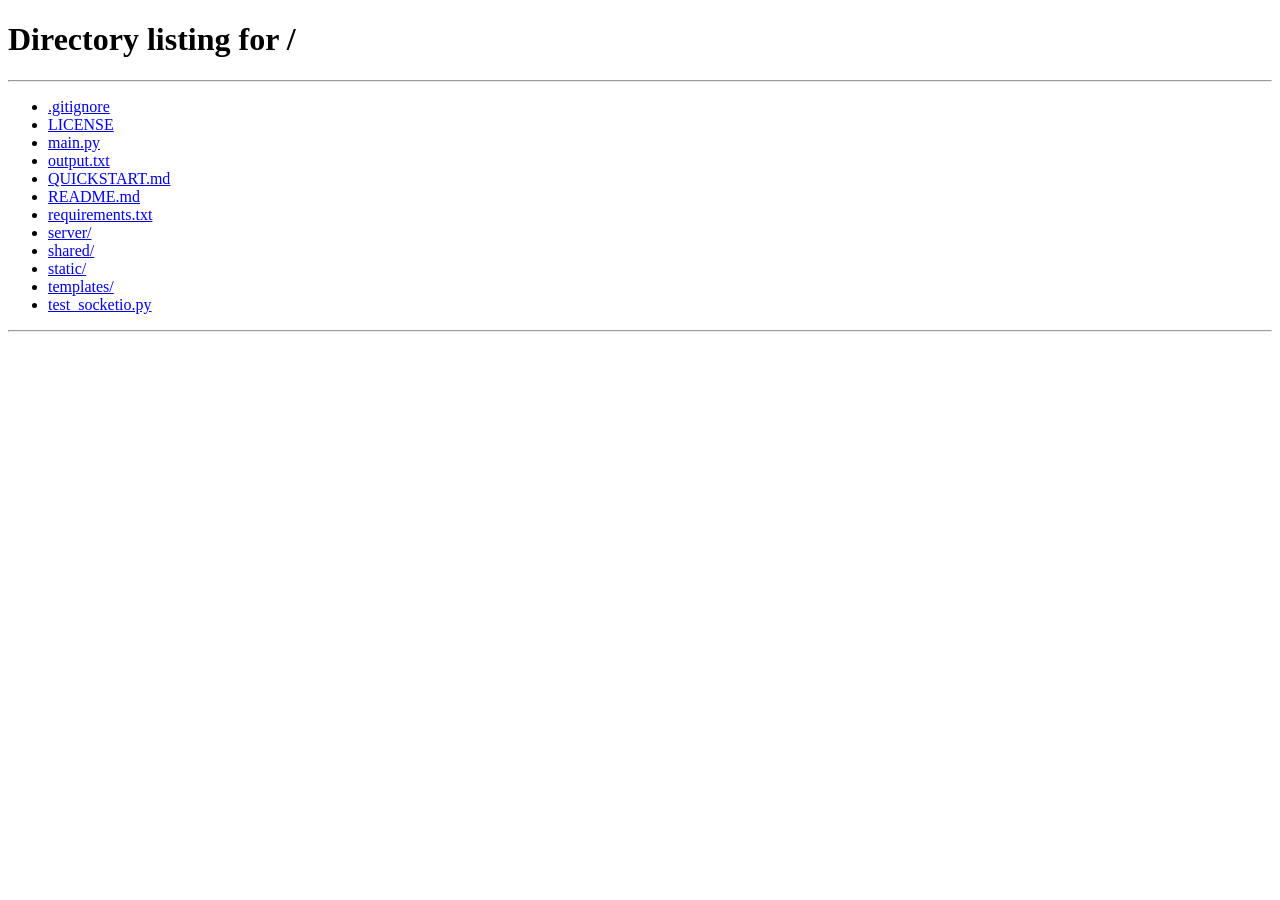
==== templates/create_lobby.html @ 52c39f7e "update main menu" ====
<!DOCTYPE html>
<html lang="ru">
<head>
    <meta charset="UTF-8">
    <meta name="viewport" content="width=device-width, initial-scale=1.0, maximum-scale=1.0, user-scalable=no">
    <title>ArtikIO - Создать лобби</title>
    <link rel="stylesheet" href="/static/css/style.css">
</head>
<body>
    <div class="container">
        <div class="lobby create-lobby-page">
            <h1>Создать лобби</h1>
            <button id="backBtn" class="back-btn">← Назад</button>

            <div class="create-lobby-content">
                <div class="settings-section">
                    <h3>Настройки лобби</h3>

                    <div class="form-group">
                        <label for="roomId">ID комнаты:</label>
                        <input type="text" id="roomId" placeholder="Оставьте пустым для автогенерации" maxlength="20" autocomplete="off">
                    </div>

                    <div class="form-group">
                        <label for="password">Пароль (необязательно):</label>
                        <input type="password" id="password" placeholder="Оставьте пустым для открытого лобби" maxlength="20" autocomplete="off">
                    </div>

                    <div class="form-group">
                        <label for="maxPlayers">Максимум игроков:</label>
                        <input type="number" id="maxPlayers" min="2" max="12" value="8">
                    </div>

                    <div class="form-group">
                        <label for="roundTime">Время для рисования (сек):</label>
                        <input type="number" id="roundTime" min="30" max="180" value="60">
                    </div>

                    <div class="form-group">
                        <label for="wordChoiceTime">Время для выбора слова (сек):</label>
                        <input type="number" id="wordChoiceTime" min="5" max="30" value="15">
                    </div>

                    <div class="form-group">
                        <label for="pointsToWin">Очков для победы:</label>
                        <input type="number" id="pointsToWin" min="100" max="5000" step="100" value="1000">
                    </div>
                </div>

                <div class="themes-section">
                    <h3>Выбор тем</h3>

                    <div class="theme-mode-tabs">
                        <button id="singleThemeTab" class="theme-tab active">Одна тема</button>
                        <button id="constructorTab" class="theme-tab">Конструктор</button>
                    </div>

                    <div id="singleThemeMode" class="theme-mode">
                        <div class="theme-list">
                            <label class="theme-item">
                                <input type="radio" name="singleTheme" value="general" checked>
                                <span>Общее (все темы)</span>
                            </label>
                            <label class="theme-item">
                                <input type="radio" name="singleTheme" value="animals">
                                <span>Животные</span>
                            </label>
                            <label class="theme-item">
                                <input type="radio" name="singleTheme" value="food">
                                <span>Еда</span>
                            </label>
                            <label class="theme-item">
                                <input type="radio" name="singleTheme" value="objects">
                                <span>Предметы</span>
                            </label>
                            <label class="theme-item">
                                <input type="radio" name="singleTheme" value="professions">
                                <span>Профессии</span>
                            </label>
                            <label class="theme-item">
                                <input type="radio" name="singleTheme" value="transport">
                                <span>Транспорт</span>
                            </label>
                            <label class="theme-item">
                                <input type="radio" name="singleTheme" value="nature">
                                <span>Природа</span>
                            </label>
                            <label class="theme-item">
                                <input type="radio" name="singleTheme" value="verbs">
                                <span>Глаголы</span>
                            </label>
                        </div>
                    </div>

                    <div id="constructorMode" class="theme-mode" style="display: none;">
                        <p class="constructor-hint">Выберите несколько тем для комбинации:</p>
                        <div class="theme-list">
                            <label class="theme-item">
                                <input type="checkbox" name="constructorTheme" value="animals">
                                <span>Животные</span>
                            </label>
                            <label class="theme-item">
                                <input type="checkbox" name="constructorTheme" value="food">
                                <span>Еда</span>
                            </label>
                            <label class="theme-item">
                                <input type="checkbox" name="constructorTheme" value="objects">
                                <span>Предметы</span>
                            </label>
                            <label class="theme-item">
                                <input type="checkbox" name="constructorTheme" value="professions">
                                <span>Профессии</span>
                            </label>
                            <label class="theme-item">
                                <input type="checkbox" name="constructorTheme" value="transport">
                                <span>Транспорт</span>
                            </label>
                            <label class="theme-item">
                                <input type="checkbox" name="constructorTheme" value="nature">
                                <span>Природа</span>
                            </label>
                            <label class="theme-item">
                                <input type="checkbox" name="constructorTheme" value="verbs">
                                <span>Глаголы</span>
                            </label>
                        </div>
                    </div>
                </div>
            </div>

            <button id="createBtn" class="create-btn">Создать лобби</button>
        </div>
    </div>

    <script>
        const playerName = localStorage.getItem('playerName');
        if (!playerName) {
            window.location.href = '/';
        }

        const singleThemeTab = document.getElementById('singleThemeTab');
        const constructorTab = document.getElementById('constructorTab');
        const singleThemeMode = document.getElementById('singleThemeMode');
        const constructorMode = document.getElementById('constructorMode');

        document.getElementById('backBtn').addEventListener('click', () => {
            window.location.href = '/';
        });

        singleThemeTab.addEventListener('click', () => {
            singleThemeTab.classList.add('active');
            constructorTab.classList.remove('active');
            singleThemeMode.style.display = 'block';
            constructorMode.style.display = 'none';
        });

        constructorTab.addEventListener('click', () => {
            constructorTab.classList.add('active');
            singleThemeTab.classList.remove('active');
            constructorMode.style.display = 'block';
            singleThemeMode.style.display = 'none';
        });

        document.getElementById('createBtn').addEventListener('click', () => {
            const roomId = document.getElementById('roomId').value.trim() || generateRoomId();
            const password = document.getElementById('password').value.trim();
            const maxPlayers = parseInt(document.getElementById('maxPlayers').value);
            const roundTime = parseInt(document.getElementById('roundTime').value);
            const wordChoiceTime = parseInt(document.getElementById('wordChoiceTime').value);
            const pointsToWin = parseInt(document.getElementById('pointsToWin').value);

            let themes = [];
            if (singleThemeMode.style.display !== 'none') {
                // Режим одной темы
                const selectedTheme = document.querySelector('input[name="singleTheme"]:checked').value;
                themes = [selectedTheme];
            } else {
                // Режим конструктора
                const selectedThemes = Array.from(document.querySelectorAll('input[name="constructorTheme"]:checked'))
                    .map(cb => cb.value);

                if (selectedThemes.length === 0) {
                    alert('Выберите хотя бы одну тему');
                    return;
                }
                themes = selectedThemes;
            }

            // Формируем параметры для создания лобби
            const lobbySettings = {
                room_id: roomId,
                password: password || null,
                max_players: maxPlayers,
                round_time: roundTime,
                word_choice_time: wordChoiceTime,
                points_to_win: pointsToWin,
                themes: themes
            };

            // Сохраняем настройки в localStorage для передачи на сервер
            localStorage.setItem('lobbySettings', JSON.stringify(lobbySettings));

            // Переходим в игру
            window.location.href = `/game/${roomId}?name=${encodeURIComponent(playerName)}&create=true`;
        });

        function generateRoomId() {
            return 'room_' + Math.random().toString(36).substr(2, 9);
        }
    </script>
</body>
</html>
---- static/css/style.css ----
* {
    margin: 0;
    padding: 0;
    box-sizing: border-box;
}

body {
    font-family: 'Segoe UI', Tahoma, Geneva, Verdana, sans-serif;
    background: linear-gradient(135deg, #667eea 0%, #764ba2 100%);
    min-height: 100vh;
    display: flex;
    justify-content: center;
    align-items: center;
}

.container {
    width: 100%;
    max-width: 600px;
    padding: 20px;
}

.lobby {
    background: white;
    border-radius: 20px;
    padding: 40px;
    box-shadow: 0 20px 60px rgba(0, 0, 0, 0.3);
}

.lobby h1 {
    font-size: 48px;
    color: #667eea;
    text-align: center;
    margin-bottom: 10px;
}

.subtitle {
    text-align: center;
    color: #666;
    margin-bottom: 40px;
}

.join-form {
    display: flex;
    flex-direction: column;
    gap: 15px;
    margin-bottom: 30px;
}

.join-form input {
    padding: 15px;
    border: 2px solid #e0e0e0;
    border-radius: 10px;
    font-size: 16px;
    transition: border-color 0.3s;
}

.join-form input:focus {
    outline: none;
    border-color: #667eea;
}

.join-form button {
    padding: 15px;
    background: linear-gradient(135deg, #667eea 0%, #764ba2 100%);
    color: white;
    border: none;
    border-radius: 10px;
    font-size: 18px;
    font-weight: bold;
    cursor: pointer;
    transition: transform 0.2s;
}

.join-form button:hover {
    transform: translateY(-2px);
}

.rules {
    background: #f5f5f5;
    padding: 20px;
    border-radius: 10px;
}

.rules h3 {
    color: #333;
    margin-bottom: 15px;
}

.rules ul {
    list-style-position: inside;
    color: #666;
    line-height: 1.8;
}

.game-container {
    width: 100vw;
    height: 100vh;
    display: flex;
    flex-direction: column;
    background: #f0f0f0;
    overflow: hidden;
}

.game-header {
    background: white;
    padding: 10px 15px;
    box-shadow: 0 2px 10px rgba(0, 0, 0, 0.1);
    display: flex;
    justify-content: space-between;
    align-items: center;
    flex-shrink: 0;
}

.room-info {
    display: flex;
    gap: 15px;
    align-items: center;
    font-size: 14px;
    flex-wrap: wrap;
}

.timer {
    font-size: 24px;
    font-weight: bold;
    color: #667eea;
    min-width: 60px;
    text-align: center;
}

.timer.warning {
    color: #ff6b6b;
    animation: pulse 1s infinite;
}

@keyframes pulse {
    0%, 100% { transform: scale(1); }
    50% { transform: scale(1.1); }
}

.word-display {
    font-size: 32px;
    font-weight: bold;
    letter-spacing: 8px;
    color: #333;
}

.game-content {
    flex: 1;
    display: flex;
    gap: 10px;
    padding: 10px;
    overflow: hidden;
    min-height: 0;
}

.bottom-section {
    display: contents; /* На десктопе не создает контейнер, элементы ведут себя как прямые дети game-content */
}

.left-panel {
    width: 200px;
    display: flex;
    flex-direction: column;
    flex-shrink: 0;
}

.scoreboard {
    background: white;
    border-radius: 10px;
    padding: 20px;
    box-shadow: 0 2px 10px rgba(0, 0, 0, 0.1);
}

.scoreboard h3 {
    margin-bottom: 15px;
    color: #333;
}

#scoreboardList {
    display: flex;
    flex-direction: column;
    gap: 10px;
}

.player-item {
    display: flex;
    justify-content: space-between;
    padding: 10px;
    background: #f5f5f5;
    border-radius: 5px;
    transition: background 0.3s;
}

.player-item.drawing {
    background: #fff3cd;
    border-left: 4px solid #ffc107;
}

.player-item.guessed {
    background: #d4edda;
    border-left: 4px solid #28a745;
}

.player-name {
    font-weight: 500;
}

.player-score {
    font-weight: bold;
    color: #667eea;
}

.center-panel {
    flex: 1;
    display: flex;
    flex-direction: column;
    gap: 10px;
    min-width: 0;
    overflow: hidden;
}

.top-right-chat {
    display: none;
}

.bottom-panels {
    display: none;
}

.canvas-container {
    background: white;
    border-radius: 10px;
    box-shadow: 0 2px 10px rgba(0, 0, 0, 0.1);
    padding: 10px;
    display: flex;
    justify-content: center;
    align-items: center;
    flex: 1;
    overflow: hidden;
}

#gameCanvas {
    border: 2px solid #e0e0e0;
    border-radius: 5px;
    cursor: crosshair;
    background: white;
    max-width: 100%;
    max-height: 100%;
    width: auto;
    height: auto;
}

#gameCanvas.disabled {
    cursor: not-allowed;
    opacity: 0.7;
}

.toolbar {
    background: white;
    border-radius: 10px;
    padding: 10px;
    box-shadow: 0 2px 10px rgba(0, 0, 0, 0.1);
    display: flex;
    align-items: center;
    gap: 8px;
    flex-wrap: wrap;
    flex-shrink: 0;
    overflow-x: auto;
}

.toolbar.hidden {
    display: none;
}

.tool-btn {
    width: 45px;
    height: 45px;
    border: 2px solid #e0e0e0;
    border-radius: 8px;
    background: white;
    cursor: pointer;
    font-size: 20px;
    transition: all 0.3s;
    display: flex;
    align-items: center;
    justify-content: center;
}

.tool-btn:hover {
    border-color: #667eea;
    transform: translateY(-2px);
}

.tool-btn.active {
    background: #667eea;
    border-color: #667eea;
    color: white;
}

.tool-btn:disabled {
    opacity: 0.5;
    cursor: not-allowed;
}

.separator {
    width: 2px;
    height: 40px;
    background: #e0e0e0;
    margin: 0 5px;
}

.size-control {
    display: flex;
    align-items: center;
    gap: 10px;
}

.size-control label {
    font-size: 14px;
    color: #666;
}

#brushSize {
    width: 100px;
}

#sizeValue {
    font-weight: bold;
    color: #667eea;
    min-width: 30px;
}

.color-palette {
    display: flex;
    gap: 8px;
    align-items: center;
}

.color-swatch {
    width: 35px;
    height: 35px;
    border-radius: 5px;
    cursor: pointer;
    transition: transform 0.2s;
    border: 2px solid transparent;
}

.color-swatch:hover {
    transform: scale(1.1);
}

.color-swatch.active {
    border: 2px solid #333;
    transform: scale(1.15);
}

#colorPicker {
    width: 45px;
    height: 45px;
    border: 2px solid #e0e0e0;
    border-radius: 8px;
    cursor: pointer;
}

.right-panel {
    width: 280px;
    flex-shrink: 0;
}

.chat-container {
    background: white;
    border-radius: 10px;
    padding: 20px;
    box-shadow: 0 2px 10px rgba(0, 0, 0, 0.1);
    height: 100%;
    display: flex;
    flex-direction: column;
}

.chat-container h3 {
    margin-bottom: 15px;
    color: #333;
}

.chat-messages {
    flex: 1;
    overflow-y: auto;
    margin-bottom: 15px;
    display: flex;
    flex-direction: column;
    gap: 8px;
}

.chat-message {
    padding: 8px 12px;
    background: #f5f5f5;
    border-radius: 8px;
    word-wrap: break-word;
}

.chat-message.system {
    background: #e3f2fd;
    color: #1976d2;
    font-style: italic;
}

.chat-message.correct {
    background: #d4edda;
    color: #155724;
    font-weight: bold;
}

.chat-message.close {
    background: #fff3cd;
    color: #856404;
}

.chat-message strong {
    color: #667eea;
}

.chat-input {
    display: flex;
    gap: 10px;
}

.chat-input input {
    flex: 1;
    padding: 10px;
    border: 2px solid #e0e0e0;
    border-radius: 8px;
    font-size: 14px;
}

.chat-input input:focus {
    outline: none;
    border-color: #667eea;
}

.chat-input button {
    padding: 10px 20px;
    background: #667eea;
    color: white;
    border: none;
    border-radius: 8px;
    cursor: pointer;
    font-weight: bold;
    transition: background 0.3s;
}

.chat-input button:hover {
    background: #5568d3;
}

.game-controls {
    padding: 10px;
    text-align: center;
    flex-shrink: 0;
    background: white;
    box-shadow: 0 -2px 10px rgba(0, 0, 0, 0.1);
}

.start-btn {
    padding: 15px 40px;
    background: linear-gradient(135deg, #667eea 0%, #764ba2 100%);
    color: white;
    border: none;
    border-radius: 10px;
    font-size: 18px;
    font-weight: bold;
    cursor: pointer;
    transition: transform 0.2s;
}

.start-btn:hover {
    transform: translateY(-2px);
}

.start-btn:disabled {
    opacity: 0.5;
    cursor: not-allowed;
}

.modal {
    display: none;
    position: fixed;
    top: 0;
    left: 0;
    width: 100%;
    height: 100%;
    background: rgba(0, 0, 0, 0.7);
    justify-content: center;
    align-items: center;
    z-index: 1000;
}

.modal.active {
    display: flex;
}

.modal-content {
    background: white;
    border-radius: 20px;
    padding: 40px;
    max-width: 500px;
    width: 90%;
    text-align: center;
}

.modal-content h2 {
    color: #667eea;
    margin-bottom: 20px;
}

.word-choices {
    display: flex;
    flex-direction: column;
    gap: 15px;
    margin-bottom: 20px;
}

.word-choice-btn {
    padding: 20px;
    background: #f5f5f5;
    border: 2px solid #e0e0e0;
    border-radius: 10px;
    font-size: 24px;
    font-weight: bold;
    cursor: pointer;
    transition: all 0.3s;
}

.word-choice-btn:hover {
    background: #667eea;
    color: white;
    border-color: #667eea;
    transform: translateY(-2px);
}

.choice-timer {
    font-size: 18px;
    color: #666;
}

.winner-text {
    font-size: 24px;
    margin-bottom: 30px;
}

.winner-text strong {
    color: #667eea;
}

.final-scoreboard {
    background: #f5f5f5;
    border-radius: 10px;
    padding: 20px;
    margin-bottom: 30px;
}

.chat-messages::-webkit-scrollbar {
    width: 8px;
}

.chat-messages::-webkit-scrollbar-track {
    background: #f1f1f1;
    border-radius: 10px;
}

.chat-messages::-webkit-scrollbar-thumb {
    background: #888;
    border-radius: 10px;
}

.chat-messages::-webkit-scrollbar-thumb:hover {
    background: #555;
}

.toast-notification {
    position: fixed;
    top: 50%;
    left: 50%;
    transform: translate(-50%, -50%);
    background: rgba(0, 0, 0, 0.9);
    color: white;
    padding: 20px 30px;
    border-radius: 15px;
    font-size: 18px;
    font-weight: bold;
    z-index: 9999;
    pointer-events: none;
    opacity: 0;
    transition: opacity 0.3s;
    text-align: center;
    max-width: 80%;
}

.toast-notification.show {
    opacity: 1;
}

.toast-notification.success {
    background: rgba(40, 167, 69, 0.95);
}

.toast-notification.info {
    background: rgba(102, 126, 234, 0.95);
}

/* Mobile Responsive Styles */
@media screen and (max-width: 768px) {
    :root {
        --viewport-height: 100vh;
    }

    .game-container {
        position: fixed;
        top: 0;
        left: 0;
        right: 0;
        bottom: 0;
        height: var(--viewport-height);
        display: flex;
        flex-direction: column;
        overflow: hidden;
    }

    .game-header {
        padding: 5px 8px;
        flex-wrap: wrap;
        flex-shrink: 0;
        min-height: 40px;
    }

    .game-content {
        flex: 1;
        display: flex;
        flex-direction: column;
        padding: 5px;
        gap: 5px;
        overflow: hidden;
        min-height: 0;
    }

    /* Холст сверху на всю ширину, треть высоты */
    .canvas-container {
        width: 100%;
        height: 25%;
        flex-shrink: 0;
        order: 1;
        padding: 5px;
        display: flex;
        align-items: center;
        justify-content: center;
        background: white;
        border-radius: 8px;
        box-shadow: 0 2px 5px rgba(0, 0, 0, 0.1);
    }

    .center-panel {
        order: 1;
        display: contents;
    }

    /* Панель инструментов под холстом */
    .toolbar {
        order: 2;
        padding: 3px;
        gap: 2px;
        overflow-x: auto;
        -webkit-overflow-scrolling: touch;
        flex-shrink: 0;
        height: auto;
        min-height: 60px;
        display: flex;
        align-items: center;
        flex-wrap: wrap;
    }

    /* Контейнер для нижней части: игроки + чат */
    .bottom-section {
        order: 3;
        flex: 1;
        display: flex;
        flex-direction: row;
        gap: 5px;
        min-height: 0;
        overflow: hidden;
    }

    /* Игроки слева (1/3) */
    .left-panel {
        width: 33.333%;
        flex-shrink: 0;
        display: flex;
        flex-direction: column;
        min-height: 0;
    }

    /* Чат справа (2/3) */
    .right-panel {
        width: 66.666%;
        flex-shrink: 0;
        display: flex;
        flex-direction: column;
        min-height: 0;
    }

    .scoreboard {
        padding: 5px;
        margin: 0;
        border-radius: 8px;
        background: white;
        box-shadow: 0 2px 5px rgba(0, 0, 0, 0.1);
        height: 100%;
        overflow-y: auto;
        display: flex;
        flex-direction: column;
    }

    .chat-container {
        padding: 5px;
        height: 100%;
        display: flex;
        flex-direction: column;
        border-radius: 8px;
        background: white;
        box-shadow: 0 2px 5px rgba(0, 0, 0, 0.1);
    }

    .room-info {
        gap: 5px;
        font-size: 10px;
    }

    .word-display {
        font-size: 16px;
        letter-spacing: 3px;
    }

    .timer {
        font-size: 14px;
        min-width: 35px;
    }

    #gameCanvas {
        max-width: 100%;
        max-height: 100%;
        width: auto !important;
        height: auto !important;
    }

    .scoreboard {
        padding: 5px;
        margin: 0;
        border-radius: 8px;
        background: white;
        box-shadow: 0 2px 5px rgba(0, 0, 0, 0.1);
        height: 100%;
        overflow-y: auto;
    }

    .scoreboard h3 {
        font-size: 11px;
        margin-bottom: 5px;
        text-align: center;
    }

    .player-item {
        padding: 3px 4px;
        font-size: 10px;
        margin-bottom: 2px;
    }

    .chat-container h3 {
        font-size: 11px;
        margin-bottom: 5px;
    }

    .chat-messages {
        flex: 1;
        overflow-y: auto;
        margin-bottom: 5px;
        padding: 3px;
        background: #f9f9f9;
        border-radius: 5px;
    }

    .chat-message {
        padding: 3px 6px;
        font-size: 10px;
        border-radius: 5px;
    }

    .chat-input {
        padding: 0;
        gap: 5px;
        display: flex;
        align-items: center;
    }

    .chat-input input {
        padding: 6px 10px;
        font-size: 16px;
        border-radius: 15px;
        height: 32px;
        -webkit-appearance: none;
        appearance: none;
        position: relative;
    }

    .chat-input button {
        padding: 6px 12px;
        font-size: 12px;
        border-radius: 15px;
        flex-shrink: 0;
        height: 32px;
    }

    .tool-btn {
        width: 24px;
        height: 24px;
        font-size: 11px;
        flex-shrink: 0;
        border-radius: 4px;
        border-width: 1px;
    }

    .separator {
        height: 20px;
        margin: 0 1px;
        width: 1px;
    }

    .size-control {
        gap: 2px;
        display: flex;
        align-items: center;
    }

    .size-control label {
        font-size: 8px;
    }

    #brushSize {
        width: 45px;
        height: 16px;
    }

    #sizeValue {
        font-size: 9px;
        min-width: 16px;
    }

    .color-palette {
        gap: 2px;
        flex-wrap: wrap;
        display: flex;
    }

    .color-swatch {
        width: 18px;
        height: 18px;
        flex-shrink: 0;
        border-radius: 3px;
    }

    #colorPicker {
        width: 24px;
        height: 24px;
    }

    .scoreboard {
        padding: 5px;
        margin: 0;
        border-radius: 8px;
        background: white;
        box-shadow: 0 2px 5px rgba(0, 0, 0, 0.1);
        height: 100%;
        overflow-y: auto;
        width: 100%;
    }

    .scoreboard h3 {
        font-size: 11px;
        margin-bottom: 5px;
        text-align: center;
    }

    .player-item {
        padding: 3px 4px;
        font-size: 10px;
        margin-bottom: 2px;
        display: flex;
        justify-content: space-between;
    }

    .player-name {
        max-width: 100px;
        overflow: hidden;
        text-overflow: ellipsis;
        white-space: nowrap;
    }

    .player-score {
        font-size: 11px;
    }

    .chat-container {
        padding: 5px;
        height: 100%;
        display: flex;
        flex-direction: column;
        border-radius: 8px;
        background: white;
        box-shadow: 0 2px 5px rgba(0, 0, 0, 0.1);
    }

    .chat-container h3 {
        font-size: 11px;
        margin-bottom: 5px;
    }

    .chat-messages {
        display: flex;
        flex-direction: column;
        gap: 3px;
        flex: 1;
        overflow-y: auto;
        margin-bottom: 5px;
        padding: 3px;
        background: #f9f9f9;
        border-radius: 5px;
    }

    .chat-message {
        padding: 3px 6px;
        font-size: 10px;
        border-radius: 5px;
    }

    .chat-input {
        padding: 0;
        gap: 5px;
        display: flex;
        align-items: center;
    }

    .chat-input input {
        padding: 6px 10px;
        font-size: 16px;
        border-radius: 15px;
        height: 32px;
        -webkit-appearance: none;
        appearance: none;
        position: relative;
    }

    .chat-input input:focus {
        outline: none;
        border-color: #667eea;
        transform: none;
        position: relative;
    }

    .chat-input button {
        padding: 6px 12px;
        font-size: 12px;
        border-radius: 15px;
        flex-shrink: 0;
        height: 32px;
    }

    .game-controls {
        padding: 5px;
        text-align: center;
        background: white;
        margin: 5px;
        border-radius: 8px;
    }

    .start-btn {
        padding: 8px 20px;
        font-size: 14px;
        width: 100%;
        max-width: 250px;
    }

    .modal-content {
        padding: 20px;
        width: 95%;
    }

    .modal-content h2 {
        font-size: 22px;
        margin-bottom: 15px;
    }

    .word-choice-btn {
        padding: 15px;
        font-size: 20px;
    }

    .choice-timer {
        font-size: 16px;
    }

    .winner-text {
        font-size: 20px;
        margin-bottom: 20px;
    }

    .final-scoreboard {
        padding: 15px;
        margin-bottom: 20px;
    }

    .lobby {
        padding: 20px;
    }

    .lobby h1 {
        font-size: 36px;
    }

    .rules {
        padding: 15px;
    }

    .rules h3 {
        font-size: 16px;
    }

    .rules ul {
        font-size: 14px;
        line-height: 1.6;
    }
}

@media screen and (max-width: 480px) {
    .game-header {
        padding: 5px 8px;
    }

    .room-info {
        font-size: 11px;
        gap: 5px;
    }

    .word-display {
        font-size: 16px;
        letter-spacing: 3px;
    }

    .timer {
        font-size: 16px;
    }

    .canvas-container {
        height: 250px;
    }

    .toolbar {
        padding: 5px;
        gap: 4px;
    }

    .tool-btn {
        width: 35px;
        height: 35px;
        font-size: 16px;
    }

    .separator {
        display: none;
    }

    .size-control label {
        display: none;
    }

    #brushSize {
        width: 60px;
    }

    .color-swatch {
        width: 28px;
        height: 28px;
    }

    #colorPicker {
        width: 35px;
        height: 35px;
    }

    .chat-container {
        padding: 8px;
    }

    .chat-messages {
        max-height: 100px;
    }

    .scoreboard {
        padding: 8px;
        max-height: 120px;
    }

    .lobby h1 {
        font-size: 28px;
    }

    .subtitle {
        font-size: 14px;
    }

    /* Keyboard open state - compact layout */
    body.keyboard-open .game-content {
        flex-direction: column;
        height: 100%;
        gap: 3px;
        overflow: hidden;
    }

    body.keyboard-open .center-panel {
        order: 1;
        width: 100%;
        height: auto;
        flex: 0 0 auto;
        display: flex;
        flex-direction: column;
        gap: 3px;
        max-height: 45%;
    }

    body.keyboard-open .canvas-container {
        width: 100%;
        height: 25vh;
        max-height: 200px;
        flex-shrink: 0;
    }

    body.keyboard-open .toolbar {
        height: 35px;
        flex-shrink: 0;
        padding: 3px;
        gap: 3px;
    }

    body.keyboard-open .toolbar.hidden {
        display: none;
        height: 0;
    }

    body.keyboard-open .bottom-section {
        order: 2;
        width: 100%;
        flex: 1;
        display: flex;
        flex-direction: row;
        gap: 3px;
        min-height: 100px;
        overflow: hidden;
    }

    body.keyboard-open .right-panel {
        order: 1;
        width: 50%;
        height: 100%;
        flex-shrink: 0;
        min-height: 0;
    }

    body.keyboard-open .left-panel {
        order: 2;
        width: 50%;
        height: 100%;
        flex-shrink: 0;
        min-height: 0;
    }

    body.keyboard-open .scoreboard {
        height: 100%;
        overflow-y: auto;
        padding: 3px;
    }

    body.keyboard-open .scoreboard h3 {
        font-size: 10px;
        margin-bottom: 3px;
    }

    body.keyboard-open .chat-container {
        height: 100%;
        padding: 3px;
        display: flex;
        flex-direction: column;
        gap: 2px;
        min-height: 0;
    }

    body.keyboard-open .chat-messages {
        display: flex;
        flex: 1;
        overflow-y: auto;
        margin-bottom: 2px;
        min-height: 0;
    }

    body.keyboard-open .chat-container h3 {
        font-size: 10px;
        margin-bottom: 2px;
        flex-shrink: 0;
    }

    body.keyboard-open .chat-input {
        margin: 0;
        padding: 0;
        gap: 3px;
        flex-shrink: 0;
    }

    body.keyboard-open .chat-input input {
        flex: 1;
        height: 30px;
        padding: 5px 8px;
        font-size: 14px;
    }

    body.keyboard-open .chat-input button {
        flex-shrink: 0;
        height: 30px;
        padding: 5px 12px;
        font-size: 12px;
    }

    body.keyboard-open .chat-message {
        font-size: 10px;
        padding: 3px 5px;
    }

    body.keyboard-open .player-item {
        font-size: 10px;
        padding: 3px 5px;
    }
}

/* Стили для главного меню */
.main-menu {
    display: flex;
    flex-direction: column;
    gap: 15px;
    margin-bottom: 30px;
}

.main-menu input {
    padding: 15px;
    border: 2px solid #e0e0e0;
    border-radius: 10px;
    font-size: 16px;
    transition: border-color 0.3s;
}

.main-menu input:focus {
    outline: none;
    border-color: #667eea;
}

.menu-buttons {
    display: flex;
    flex-direction: column;
    gap: 10px;
}

.menu-btn {
    padding: 15px;
    background: linear-gradient(135deg, #667eea 0%, #764ba2 100%);
    color: white;
    border: none;
    border-radius: 10px;
    font-size: 18px;
    font-weight: bold;
    cursor: pointer;
    transition: transform 0.2s;
}

.menu-btn:hover {
    transform: translateY(-2px);
}

/* Стили для списка лобби */
.back-btn {
    padding: 10px 20px;
    background: #e0e0e0;
    color: #333;
    border: none;
    border-radius: 8px;
    font-size: 14px;
    cursor: pointer;
    margin-bottom: 20px;
    transition: background 0.3s;
}

.back-btn:hover {
    background: #d0d0d0;
}

.lobby-list {
    display: flex;
    flex-direction: column;
    gap: 15px;
    max-height: 500px;
    overflow-y: auto;
}

.lobby-card {
    background: #f5f5f5;
    border-radius: 10px;
    padding: 20px;
    border: 2px solid #e0e0e0;
    transition: all 0.3s;
}

.lobby-card:hover {
    border-color: #667eea;
    box-shadow: 0 4px 12px rgba(102, 126, 234, 0.2);
}

.lobby-header {
    display: flex;
    justify-content: space-between;
    align-items: center;
    margin-bottom: 15px;
}

.lobby-header h3 {
    font-size: 20px;
    color: #333;
}

.player-count {
    background: #667eea;
    color: white;
    padding: 5px 12px;
    border-radius: 20px;
    font-size: 14px;
    font-weight: bold;
}

.lobby-info {
    display: grid;
    grid-template-columns: 1fr 1fr;
    gap: 10px;
    margin-bottom: 15px;
}

.info-item {
    display: flex;
    flex-direction: column;
    gap: 3px;
}

.info-label {
    font-size: 12px;
    color: #666;
}

.info-value {
    font-size: 14px;
    font-weight: bold;
    color: #333;
}

.join-lobby-btn {
    width: 100%;
    padding: 12px;
    background: #667eea;
    color: white;
    border: none;
    border-radius: 8px;
    font-size: 16px;
    font-weight: bold;
    cursor: pointer;
    transition: background 0.3s;
}

.join-lobby-btn:hover {
    background: #5568d3;
}

.no-lobbies {
    text-align: center;
    padding: 40px;
}

.no-lobbies p {
    font-size: 18px;
    color: #666;
    margin-bottom: 20px;
}

/* Стили для создания лобби */
.create-lobby-page {
    max-width: 900px;
}

.create-lobby-content {
    display: flex;
    gap: 30px;
    margin-bottom: 30px;
}

.settings-section {
    flex: 1;
}

.settings-section h3 {
    margin-bottom: 20px;
    color: #333;
}

.form-group {
    margin-bottom: 20px;
}

.form-group label {
    display: block;
    margin-bottom: 8px;
    font-weight: 500;
    color: #333;
}

.form-group input {
    width: 100%;
    padding: 12px;
    border: 2px solid #e0e0e0;
    border-radius: 8px;
    font-size: 14px;
    transition: border-color 0.3s;
}

.form-group input:focus {
    outline: none;
    border-color: #667eea;
}

.themes-section {
    flex: 1;
}

.themes-section h3 {
    margin-bottom: 15px;
    color: #333;
}

.theme-mode-tabs {
    display: flex;
    gap: 10px;
    margin-bottom: 20px;
}

.theme-tab {
    flex: 1;
    padding: 10px;
    background: #f5f5f5;
    border: 2px solid #e0e0e0;
    border-radius: 8px;
    cursor: pointer;
    font-size: 14px;
    font-weight: 500;
    transition: all 0.3s;
}

.theme-tab:hover {
    background: #e8e8e8;
}

.theme-tab.active {
    background: #667eea;
    color: white;
    border-color: #667eea;
}

.theme-mode {
    background: #f5f5f5;
    border-radius: 10px;
    padding: 15px;
    max-height: 400px;
    overflow-y: auto;
}

.constructor-hint {
    font-size: 14px;
    color: #666;
    margin-bottom: 15px;
}

.theme-list {
    display: flex;
    flex-direction: column;
    gap: 10px;
}

.theme-item {
    display: flex;
    align-items: center;
    gap: 10px;
    padding: 12px;
    background: white;
    border: 2px solid #e0e0e0;
    border-radius: 8px;
    cursor: pointer;
    transition: all 0.3s;
}

.theme-item:hover {
    border-color: #667eea;
    background: #f8f9ff;
}

.theme-item input[type="radio"],
.theme-item input[type="checkbox"] {
    width: 18px;
    height: 18px;
    cursor: pointer;
}

.theme-item span {
    font-size: 14px;
    color: #333;
}

.create-btn {
    width: 100%;
    padding: 15px;
    background: linear-gradient(135deg, #667eea 0%, #764ba2 100%);
    color: white;
    border: none;
    border-radius: 10px;
    font-size: 18px;
    font-weight: bold;
    cursor: pointer;
    transition: transform 0.2s;
}

.create-btn:hover {
    transform: translateY(-2px);
}

/* Адаптивность для мобильных */
@media screen and (max-width: 768px) {
    .create-lobby-content {
        flex-direction: column;
        gap: 20px;
    }

    .lobby-info {
        grid-template-columns: 1fr;
    }

    .menu-buttons {
        gap: 10px;
    }

    .theme-mode {
        max-height: 300px;
    }
}
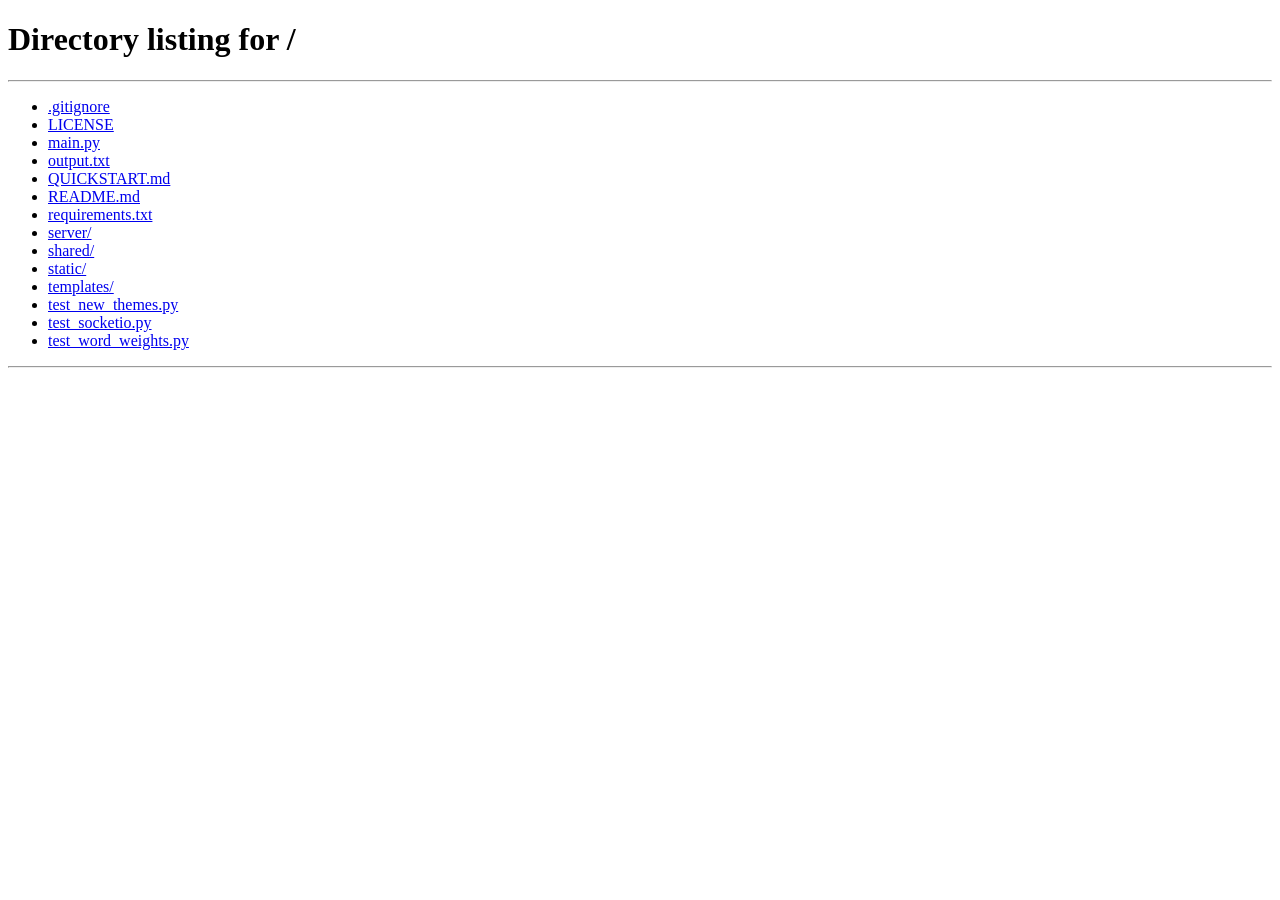
==== commit 7b85652f: "update game" ====
--- a/templates/create_lobby.html
+++ b/templates/create_lobby.html
@@ -45,6 +45,12 @@
                         <label for="pointsToWin">Очков для победы:</label>
                         <input type="number" id="pointsToWin" min="100" max="5000" step="100" value="1000">
                     </div>
+
+                    <div class="form-group">
+                        <label for="hintsPerRound">Подсказок за раунд:</label>
+                        <input type="number" id="hintsPerRound" min="0" max="5" value="0">
+                        <small>0 = без подсказок, 1-5 = количество букв для открытия</small>
+                    </div>
                 </div>
 
                 <div class="themes-section">
@@ -89,6 +95,18 @@
                                 <input type="radio" name="singleTheme" value="verbs">
                                 <span>Глаголы</span>
                             </label>
+                            <label class="theme-item">
+                                <input type="radio" name="singleTheme" value="math">
+                                <span>Математика</span>
+                            </label>
+                            <label class="theme-item">
+                                <input type="radio" name="singleTheme" value="physics">
+                                <span>Физика</span>
+                            </label>
+                            <label class="theme-item">
+                                <input type="radio" name="singleTheme" value="sex">
+                                <span>Секс</span>
+                            </label>
                         </div>
                     </div>
 
@@ -122,6 +140,18 @@
                             <label class="theme-item">
                                 <input type="checkbox" name="constructorTheme" value="verbs">
                                 <span>Глаголы</span>
+                            </label>
+                            <label class="theme-item">
+                                <input type="checkbox" name="constructorTheme" value="math">
+                                <span>Математика</span>
+                            </label>
+                            <label class="theme-item">
+                                <input type="checkbox" name="constructorTheme" value="physics">
+                                <span>Физика</span>
+                            </label>
+                            <label class="theme-item">
+                                <input type="checkbox" name="constructorTheme" value="sex">
+                                <span>Секс</span>
                             </label>
                         </div>
                     </div>
@@ -168,6 +198,7 @@
             const roundTime = parseInt(document.getElementById('roundTime').value);
             const wordChoiceTime = parseInt(document.getElementById('wordChoiceTime').value);
             const pointsToWin = parseInt(document.getElementById('pointsToWin').value);
+            const hintsPerRound = parseInt(document.getElementById('hintsPerRound').value);
 
             let themes = [];
             if (singleThemeMode.style.display !== 'none') {
@@ -194,6 +225,7 @@
                 round_time: roundTime,
                 word_choice_time: wordChoiceTime,
                 points_to_win: pointsToWin,
+                hints_per_round: hintsPerRound,
                 themes: themes
             };
 
--- a/static/css/style.css
+++ b/static/css/style.css
@@ -138,10 +138,61 @@
 }
 
 .word-display {
-    font-size: 32px;
+    font-size: 48px;
     font-weight: bold;
-    letter-spacing: 8px;
     color: #333;
+    min-width: 50%;
+    max-width: 50%;
+    text-align: center;
+    display: flex;
+    align-items: center;
+    justify-content: center;
+    white-space: pre-wrap;
+    word-break: break-word;
+    transition: font-size 0.3s ease;
+}
+
+.word-letters {
+    display: flex;
+    gap: 5px;
+    flex-wrap: wrap;
+    justify-content: center;
+    align-items: center;
+    letter-spacing: 0;
+}
+
+.letter-btn {
+    background: none;
+    border: none;
+    font-size: inherit;
+    font-weight: inherit;
+    color: inherit;
+    padding: 0;
+    margin: 0;
+    cursor: default;
+    font-family: inherit;
+}
+
+.letter-btn.hidden {
+    cursor: pointer;
+    transition: color 0.2s ease;
+}
+
+.letter-btn.hidden:hover {
+    color: #2196F3;
+}
+
+.letter-btn.space {
+    width: 20px;
+}
+
+.word-display.clickable {
+    cursor: pointer;
+    user-select: none;
+}
+
+.word-display.clickable:hover {
+    color: #2196F3;
 }
 
 .game-content {
@@ -528,6 +579,19 @@
     font-weight: bold;
     cursor: pointer;
     transition: all 0.3s;
+    display: flex;
+    flex-direction: column;
+    align-items: center;
+    gap: 8px;
+}
+
+.word-choice-btn .word-text {
+    font-size: 24px;
+}
+
+.word-choice-btn .word-difficulty {
+    font-size: 16px;
+    font-weight: normal;
 }
 
 .word-choice-btn:hover {
@@ -535,6 +599,10 @@
     color: white;
     border-color: #667eea;
     transform: translateY(-2px);
+}
+
+.word-choice-btn:hover .word-difficulty {
+    color: white !important;
 }
 
 .choice-timer {
@@ -734,8 +802,10 @@
     }
 
     .word-display {
-        font-size: 16px;
+        font-size: 24px;
         letter-spacing: 3px;
+        min-width: 100%;
+        max-width: 100%;
     }
 
     .timer {
@@ -1048,8 +1118,10 @@
     }
 
     .word-display {
-        font-size: 16px;
-        letter-spacing: 3px;
+        font-size: 20px;
+        letter-spacing: 2px;
+        min-width: 100%;
+        max-width: 100%;
     }
 
     .timer {
